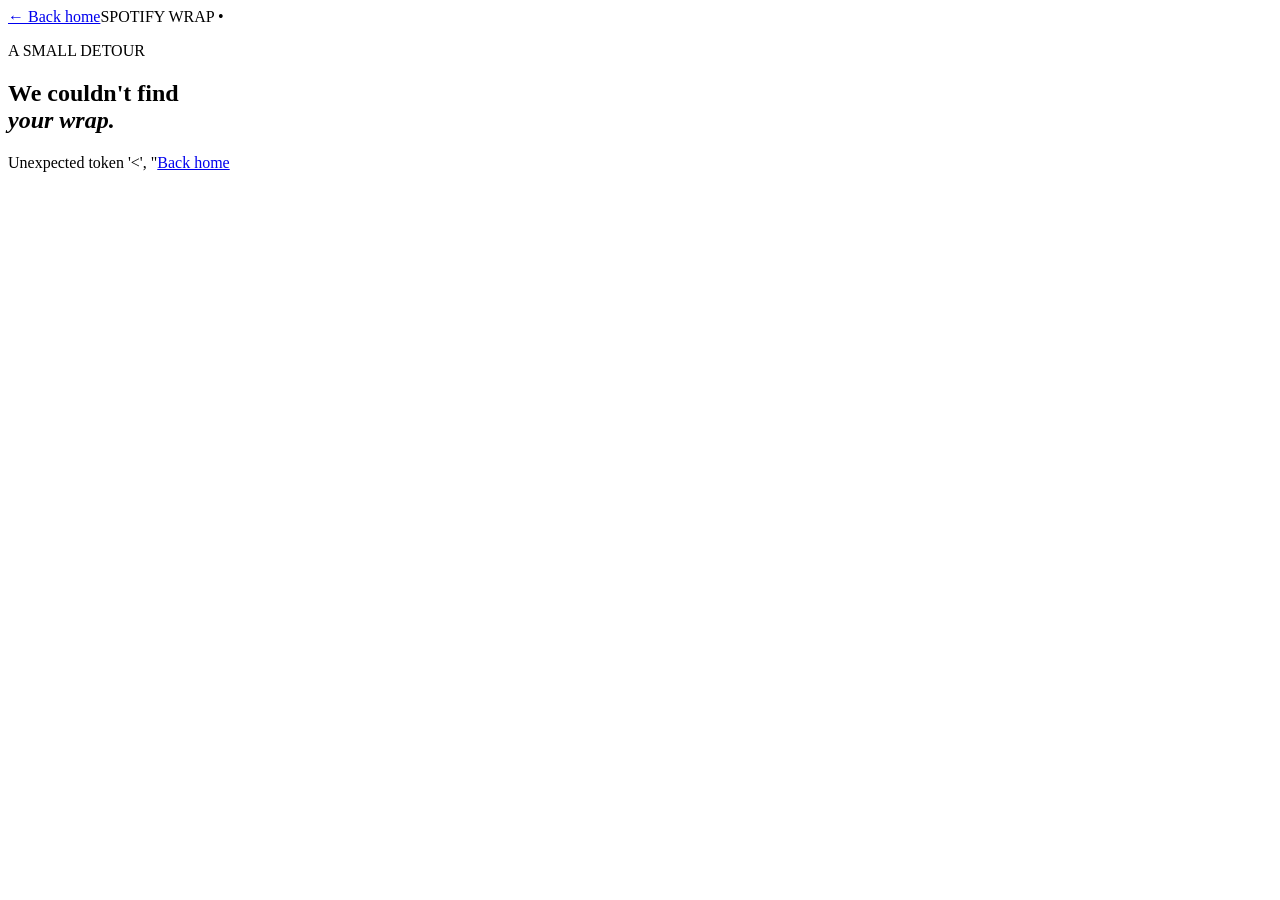
==== src/main/resources/templates/wrap.html @ 468633ca "UI updates" ====
<!doctype html>
<html lang="en">
<head>
    <meta charset="UTF-8"><meta name="viewport" content="width=device-width, initial-scale=1">
    <title>Your Spotify Wrap</title><link rel="stylesheet" href="/css/app.css">
</head>
<body class="wrap-page">
<main class="wrap-shell">
    <nav class="wrap-nav"><a class="back-link" href="/">← Back home</a><span>SPOTIFY WRAP <span class="dot">•</span></span></nav>
    <section id="loading" class="loading-state"><p class="eyebrow">YOUR PERSONAL LISTENING STORY</p><h1>Gathering your<br><em>good noise…</em></h1><div class="loader"></div></section>
    <section id="result" hidden></section>
</main>
<script>
    const result = document.querySelector("#result"), loading = document.querySelector("#loading"), query = new URLSearchParams(window.location.search);
    function escapeHtml(value) { return String(value ?? "").replace(/[&<>\"']/g, character => ({"&":"&amp;","<":"&lt;",">":"&gt;","\"":"&quot;","'":"&#039;"})[character]); }
    function percentage(value) { return Math.round((value || 0) * 100) + "%"; }
    function valueClass(value) { const length = String(value ?? "").length; return length > 28 ? "stat-value extra-long-value" : length > 16 ? "stat-value long-value" : "stat-value"; }
    function trackList(tracks) {
        if (!Array.isArray(tracks) || tracks.length === 0) return "<p class=\"muted\">Spotify did not return enough track history yet.</p>";
        return "<ol class=\"track-list\">" + tracks.slice(0, 5).map((track, index) => "<li>" + (track.imageUrl ? "<img src=\"" + escapeHtml(track.imageUrl) + "\" alt=\"\">" : "") + "<span class=\"track-number\">" + String(index + 1).padStart(2,"0") + "</span><span><strong>" + escapeHtml(track.name) + "</strong><small>" + escapeHtml(track.artist?.name) + "</small></span></li>").join("") + "</ol>";
    }
    function statCard(label, value, caption, imageUrl) {
        return `<div class="stat-card">${imageUrl ? `<img src="${escapeHtml(imageUrl)}" alt="" onerror="this.style.display='none'">` : ""}<div><p class="card-label">${label}</p><strong class="${valueClass(value)}">${escapeHtml(value)}</strong><p class="stat-caption">${caption}</p></div></div>`;
    }
    function renderWrap(data) {
        const artist = data.topArtist?.name || "Your mix", image = data.topArtist?.imageUrl;
        const album = data.topAlbum, rising = data.risingStar, genre = data.topGenre || "Mixed";
        const cover = album?.imageUrl || image, risingImage = rising?.imageUrl || image;
        const discoveryImage = rising?.imageUrl || data.topTracks?.find(track => track.artist?.imageUrl)?.artist?.imageUrl || cover;
        const personalityTitle = data.personality?.title || "Your listening style";
        const personalityDescription = data.personality?.description || "Your listening has its own rhythm.";
        const cards = [
            `<div class="story-card active"><div class="story-number">01 / 12</div><div class="stat-card artist-stat">${image ? `<img src="${escapeHtml(image)}" alt="${escapeHtml(artist)}">` : "<div class=\"image-placeholder\">✦</div>"}<div><p class="card-label">TOP ARTIST</p><strong class="${valueClass(artist)}">${escapeHtml(artist)}</strong><p class="personality">${escapeHtml(personalityTitle)}</p><p>${escapeHtml(personalityDescription)}</p></div></div></div>`,
            `<div class="story-card"><div class="story-number">02 / 12</div>${statCard("TOTAL MINUTES", (data.recentListeningMinutes ?? 0) + " minutes", "of music recently played", cover)}</div>`,
            `<div class="story-card"><div class="story-number">03 / 12</div>${statCard("FAVOURITE GENRE", genre, "the sound that kept finding you", null)}</div>`,
            `<div class="story-card"><div class="story-number">04 / 12</div>${statCard("ARTIST LOYALTY", percentage(data.artistLoyalty), "you know exactly what you like", image)}</div>`,
            `<div class="story-card"><div class="story-number">05 / 12</div>${statCard("GENRE DIVERSITY", percentage(data.genreDiversity), "how widely your listening moves", null)}</div>`,
            `<div class="story-card"><div class="story-number">06 / 12</div>${statCard("FAMILIARITY", percentage(data.familiarityRatio), "sounds that already feel like home", image)}</div>`,
            `<div class="story-card"><div class="story-number">07 / 12</div>${statCard("DISCOVERY RATE", percentage(data.discoveryRatio), "new sounds found along the way", discoveryImage)}</div>`,
            `<div class="story-card"><div class="story-number">08 / 12</div>${statCard("TOP ALBUM", album?.name || "No album data yet", "album focus: " + percentage(data.albumConcentration), cover)}</div>`,
            `<div class="story-card"><div class="story-number">09 / 12</div>${statCard("ALBUM CONCENTRATION", percentage(data.albumConcentration), "how much one album stayed with you", cover)}</div>`,
            `<div class="story-card"><div class="story-number">10 / 12</div>${statCard("RISING STAR", rising?.name || "Still finding one", "the artist moving up your rotation", risingImage)}</div>`,
            `<div class="story-card"><div class="story-number">11 / 12</div>${statCard("YOUR PERSONALITY", personalityTitle, personalityDescription, cover)}</div>`,
            `<div class="story-card track-story"><div class="story-number">12 / 12</div><div class="story-card-content"><p class="card-label">TOP TRACKS</p><h2>Your repeat<br><em>rotation.</em></h2>${trackList(data.topTracks)}</div></div>`
        ];
        return `<div class="carousel-heading"><p class="eyebrow">YOUR PERSONAL LISTENING STORY</p><h1>Your music,<br><em>in full colour.</em></h1><p class="wrap-lede">Use the arrows to move through your story.</p></div><div class="carousel" aria-live="polite">${cards.join("")}</div><div class="carousel-controls"><button class="arrow-button" id="previous" aria-label="Previous card">←</button><div class="progress-dots" aria-label="Wrap progress">${cards.map((_, index) => `<span class="${index === 0 ? "current" : ""}"></span>`).join("")}</div><button class="arrow-button" id="next" aria-label="Next card">→</button></div>`;
    }
    function activateCarousel() {
        const cards = [...document.querySelectorAll(".story-card")], dots = [...document.querySelectorAll(".progress-dots span")], previous = document.querySelector("#previous"), next = document.querySelector("#next"); let index = 0;
        function show(nextIndex) { index = (nextIndex + cards.length) % cards.length; cards.forEach((card, i) => card.classList.toggle("active", i === index)); dots.forEach((dot, i) => dot.classList.toggle("current", i === index)); previous.disabled = index === 0; next.disabled = index === cards.length - 1; }
        previous.onclick = () => show(index - 1); next.onclick = () => show(index + 1); show(0);
    }
    async function csrfHeaders() { const response = await fetch("/api/csrf"); const token = await response.json(); return {[token.headerName]: token.token}; }
    async function generate() {
        try { const response = await fetch("/wraps", {method:"POST", headers: await csrfHeaders()}); const data = await response.json().catch(() => ({})); if (response.status === 401 || data.code === "reauth_required") throw new Error("Spotify needs to be connected again. <a href='/oauth2/authorization/spotify'>Reconnect Spotify</a>"); if (!response.ok || data.code) throw new Error(data.message || "We could not generate your wrap."); loading.hidden = true; result.hidden = false; result.innerHTML = renderWrap(data); activateCarousel(); }
        catch (error) { loading.innerHTML = `<p class="eyebrow">A SMALL DETOUR</p><h1>We couldn't find<br><em>your wrap.</em></h1><p class="error-copy">${error.message}</p><a class="button" href="/">Back home</a>`; }
    }
    if (query.get("oauth_error")) loading.innerHTML = "<p class='eyebrow'>SPOTIFY CONNECTION</p><h1>Spotify needs<br><em>one more step.</em></h1><p class='error-copy'>This app is currently in Spotify development mode. Add this Spotify account under your app's <strong>Users and Access</strong> / allowlist in the Spotify Developer Dashboard, then try again.</p><a class='button' href='/'>Try again <span>↗</span></a>"; else generate();
</script>
</body>
</html>
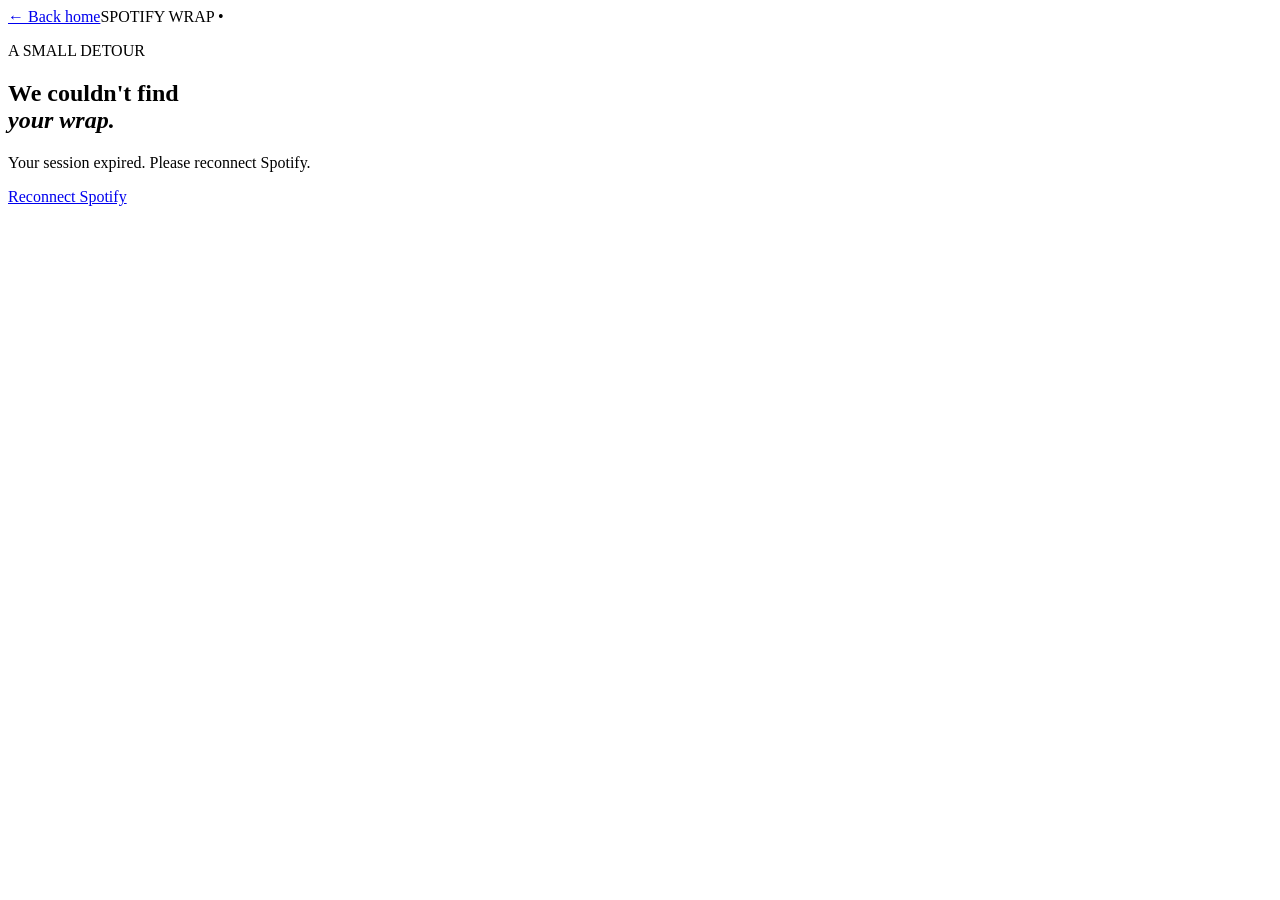
==== commit 739daed1: "Remove library growth analytics" ====
--- a/src/main/resources/templates/wrap.html
+++ b/src/main/resources/templates/wrap.html
@@ -1,7 +1,7 @@
 <!doctype html>
 <html lang="en">
 <head>
-    <meta charset="UTF-8"><meta name="viewport" content="width=device-width, initial-scale=1">
+    <meta charset="UTF-8"><meta name="viewport" content="width=device-width,initial-scale=1">
     <title>Your Spotify Wrap</title><link rel="stylesheet" href="/css/app.css">
 </head>
 <body class="wrap-page">
@@ -11,51 +11,95 @@
     <section id="result" hidden></section>
 </main>
 <script>
-    const result = document.querySelector("#result"), loading = document.querySelector("#loading"), query = new URLSearchParams(window.location.search);
-    function escapeHtml(value) { return String(value ?? "").replace(/[&<>\"']/g, character => ({"&":"&amp;","<":"&lt;",">":"&gt;","\"":"&quot;","'":"&#039;"})[character]); }
-    function percentage(value) { return Math.round((value || 0) * 100) + "%"; }
-    function valueClass(value) { const length = String(value ?? "").length; return length > 28 ? "stat-value extra-long-value" : length > 16 ? "stat-value long-value" : "stat-value"; }
-    function trackList(tracks) {
-        if (!Array.isArray(tracks) || tracks.length === 0) return "<p class=\"muted\">Spotify did not return enough track history yet.</p>";
-        return "<ol class=\"track-list\">" + tracks.slice(0, 5).map((track, index) => "<li>" + (track.imageUrl ? "<img src=\"" + escapeHtml(track.imageUrl) + "\" alt=\"\">" : "") + "<span class=\"track-number\">" + String(index + 1).padStart(2,"0") + "</span><span><strong>" + escapeHtml(track.name) + "</strong><small>" + escapeHtml(track.artist?.name) + "</small></span></li>").join("") + "</ol>";
-    }
-    function statCard(label, value, caption, imageUrl) {
-        return `<div class="stat-card">${imageUrl ? `<img src="${escapeHtml(imageUrl)}" alt="" onerror="this.style.display='none'">` : ""}<div><p class="card-label">${label}</p><strong class="${valueClass(value)}">${escapeHtml(value)}</strong><p class="stat-caption">${caption}</p></div></div>`;
-    }
-    function renderWrap(data) {
-        const artist = data.topArtist?.name || "Your mix", image = data.topArtist?.imageUrl;
-        const album = data.topAlbum, rising = data.risingStar, genre = data.topGenre || "Mixed";
-        const cover = album?.imageUrl || image, risingImage = rising?.imageUrl || image;
-        const discoveryImage = rising?.imageUrl || data.topTracks?.find(track => track.artist?.imageUrl)?.artist?.imageUrl || cover;
-        const personalityTitle = data.personality?.title || "Your listening style";
-        const personalityDescription = data.personality?.description || "Your listening has its own rhythm.";
-        const cards = [
-            `<div class="story-card active"><div class="story-number">01 / 12</div><div class="stat-card artist-stat">${image ? `<img src="${escapeHtml(image)}" alt="${escapeHtml(artist)}">` : "<div class=\"image-placeholder\">✦</div>"}<div><p class="card-label">TOP ARTIST</p><strong class="${valueClass(artist)}">${escapeHtml(artist)}</strong><p class="personality">${escapeHtml(personalityTitle)}</p><p>${escapeHtml(personalityDescription)}</p></div></div></div>`,
-            `<div class="story-card"><div class="story-number">02 / 12</div>${statCard("TOTAL MINUTES", (data.recentListeningMinutes ?? 0) + " minutes", "of music recently played", cover)}</div>`,
-            `<div class="story-card"><div class="story-number">03 / 12</div>${statCard("FAVOURITE GENRE", genre, "the sound that kept finding you", null)}</div>`,
-            `<div class="story-card"><div class="story-number">04 / 12</div>${statCard("ARTIST LOYALTY", percentage(data.artistLoyalty), "you know exactly what you like", image)}</div>`,
-            `<div class="story-card"><div class="story-number">05 / 12</div>${statCard("GENRE DIVERSITY", percentage(data.genreDiversity), "how widely your listening moves", null)}</div>`,
-            `<div class="story-card"><div class="story-number">06 / 12</div>${statCard("FAMILIARITY", percentage(data.familiarityRatio), "sounds that already feel like home", image)}</div>`,
-            `<div class="story-card"><div class="story-number">07 / 12</div>${statCard("DISCOVERY RATE", percentage(data.discoveryRatio), "new sounds found along the way", discoveryImage)}</div>`,
-            `<div class="story-card"><div class="story-number">08 / 12</div>${statCard("TOP ALBUM", album?.name || "No album data yet", "album focus: " + percentage(data.albumConcentration), cover)}</div>`,
-            `<div class="story-card"><div class="story-number">09 / 12</div>${statCard("ALBUM CONCENTRATION", percentage(data.albumConcentration), "how much one album stayed with you", cover)}</div>`,
-            `<div class="story-card"><div class="story-number">10 / 12</div>${statCard("RISING STAR", rising?.name || "Still finding one", "the artist moving up your rotation", risingImage)}</div>`,
-            `<div class="story-card"><div class="story-number">11 / 12</div>${statCard("YOUR PERSONALITY", personalityTitle, personalityDescription, cover)}</div>`,
-            `<div class="story-card track-story"><div class="story-number">12 / 12</div><div class="story-card-content"><p class="card-label">TOP TRACKS</p><h2>Your repeat<br><em>rotation.</em></h2>${trackList(data.topTracks)}</div></div>`
-        ];
-        return `<div class="carousel-heading"><p class="eyebrow">YOUR PERSONAL LISTENING STORY</p><h1>Your music,<br><em>in full colour.</em></h1><p class="wrap-lede">Use the arrows to move through your story.</p></div><div class="carousel" aria-live="polite">${cards.join("")}</div><div class="carousel-controls"><button class="arrow-button" id="previous" aria-label="Previous card">←</button><div class="progress-dots" aria-label="Wrap progress">${cards.map((_, index) => `<span class="${index === 0 ? "current" : ""}"></span>`).join("")}</div><button class="arrow-button" id="next" aria-label="Next card">→</button></div>`;
-    }
-    function activateCarousel() {
-        const cards = [...document.querySelectorAll(".story-card")], dots = [...document.querySelectorAll(".progress-dots span")], previous = document.querySelector("#previous"), next = document.querySelector("#next"); let index = 0;
-        function show(nextIndex) { index = (nextIndex + cards.length) % cards.length; cards.forEach((card, i) => card.classList.toggle("active", i === index)); dots.forEach((dot, i) => dot.classList.toggle("current", i === index)); previous.disabled = index === 0; next.disabled = index === cards.length - 1; }
-        previous.onclick = () => show(index - 1); next.onclick = () => show(index + 1); show(0);
-    }
-    async function csrfHeaders() { const response = await fetch("/api/csrf"); const token = await response.json(); return {[token.headerName]: token.token}; }
-    async function generate() {
-        try { const response = await fetch("/wraps", {method:"POST", headers: await csrfHeaders()}); const data = await response.json().catch(() => ({})); if (response.status === 401 || data.code === "reauth_required") throw new Error("Spotify needs to be connected again. <a href='/oauth2/authorization/spotify'>Reconnect Spotify</a>"); if (!response.ok || data.code) throw new Error(data.message || "We could not generate your wrap."); loading.hidden = true; result.hidden = false; result.innerHTML = renderWrap(data); activateCarousel(); }
-        catch (error) { loading.innerHTML = `<p class="eyebrow">A SMALL DETOUR</p><h1>We couldn't find<br><em>your wrap.</em></h1><p class="error-copy">${error.message}</p><a class="button" href="/">Back home</a>`; }
-    }
-    if (query.get("oauth_error")) loading.innerHTML = "<p class='eyebrow'>SPOTIFY CONNECTION</p><h1>Spotify needs<br><em>one more step.</em></h1><p class='error-copy'>This app is currently in Spotify development mode. Add this Spotify account under your app's <strong>Users and Access</strong> / allowlist in the Spotify Developer Dashboard, then try again.</p><a class='button' href='/'>Try again <span>↗</span></a>"; else generate();
+const result = document.querySelector('#result'), loading = document.querySelector('#loading');
+function esc(value) { return String(value ?? '').replace(/[&<>"']/g, c => ({'&':'&amp;','<':'&lt;','>':'&gt;','"':'&quot;',"'":'&#039;'}[c])); }
+function image(url, className = '') { return url ? `<img class="${className}" src="${esc(url)}" alt="" onerror="this.style.display='none'">` : ''; }
+function value(metric, fallback = 'Unavailable') {
+    if (!metric?.available) return fallback;
+    if (metric.unit === 'percent') return `${Math.round(metric.value)}%`;
+    if (metric.unit === 'estimated milliseconds') return `${Math.round(metric.value / 60000)} minutes`;
+    return Math.round(metric.value);
+}
+function duration(metric, fallback = 'Unavailable') {
+    if (!metric?.available) return fallback;
+    const minutes = Math.round(metric.value / 60000), hours = Math.floor(minutes / 60), remaining = minutes % 60;
+    return hours > 0 ? `${hours}h ${remaining}m` : `${minutes}m`;
+}
+function anomaly(metric) {
+    return metric?.available && Number(metric.value) === 0
+        ? `<p class="metric-anomaly">Wow — an anomaly. This metric came out to 0${metric.unit === 'percent' ? '%' : ''}.</p>` : '';
+}
+function trackList(items, artists = false, firstNumber = 1) {
+    if (!Array.isArray(items) || !items.length) return '<p class="muted">Spotify did not return enough data for this slide.</p>';
+    return `<ol class="track-list">${items.slice(0, 5).map((item, index) => `<li>${image(item.imageUrl)}<span class="track-number">${String(index + firstNumber).padStart(2, '0')}</span><span><strong>${esc(item.name)}</strong><small>${esc(artists ? '' : item.artist?.name || '')}</small></span></li>`).join('')}</ol>`;
+}
+function rankedFeature(items, artists = false) {
+    if (!Array.isArray(items) || !items.length) return '<p class="muted">Spotify did not return enough data for this slide.</p>';
+    const first = items[0];
+    return `<div class="ranked-feature"><div class="ranked-feature-lead">${image(first.imageUrl, 'ranked-feature-image')}<div class="ranked-feature-name"><span class="track-number">01</span><strong>${esc(first.name)}</strong></div><small>${esc(artists ? 'No. 1 artist' : first.artist?.name || 'No. 1 track')}</small></div><div class="ranked-feature-list">${trackList(items.slice(1), artists, 2)}</div></div>`;
+}
+function description(text) { return `<p class="metric-description">${esc(text)}</p>`; }
+function tasteChanges(changes) {
+    const difference = value(changes?.differencePercent, 'Not enough data');
+    const discoveries = value(changes?.discoveredFavorites, 'Not enough data');
+    return `<div class="taste-changes"><p>Your recent taste is <strong>${esc(difference)}</strong> different from your usual favorites.</p><p>You discovered <strong>${esc(discoveries)}</strong> newer favorites.</p></div>`;
+}
+function routine(routine) {
+    if (!routine?.available) return '<p class="muted">Spotify did not return enough recent timestamps for this slide.</p>';
+    return `<div class="routine-card"><div class="routine-item"><strong>${esc(routine.peakTime)}</strong><span>go-to listening time</span></div><div class="routine-item"><strong>${esc(routine.peakDay)}</strong><span>go-to listening day</span></div></div>${description('Recently, you have been listening most around ' + routine.peakTime + ' on ' + routine.peakDay + '. This reflects the recent Spotify sample, not your all-time routine.')}`;
+}
+function comfortArtist(comfort) {
+    if (!comfort?.artist) return '<p class="muted">Spotify did not return enough recent artist data for this slide.</p>';
+    return `<div class="comfort-artist">${image(comfort.artist.imageUrl, 'score-image')}<div><h2>${esc(comfort.artist.name || 'Your favorite')}</h2><p><strong>${esc(value(comfort.sharePercent))}</strong> of artists in your recent sample.</p></div></div>${description('Recently, ' + (comfort.artist.name || 'this artist') + ' has been your go-to listen. This is based on the recent sample, not total lifetime plays.')}`;
+}
+function render(data) {
+    const profile = data.profile || {}, leadTrack = data.topTracks?.[0], leadArtist = data.topArtists?.[0];
+    const slides = [
+        `<p class="card-label">01 / 13</p><div class="intro-profile">${image(profile.imageUrl, 'intro-profile-image')}<h2>${esc(profile.displayName || 'Your')}<br><em>Wrapped.</em></h2></div><p>Your listening story, based on Spotify data available right now.</p>`,
+        `<p class="card-label">02 / 13</p><h2>Your top<br><em>tracks.</em></h2>${rankedFeature(data.topTracks)}`,
+        `<p class="card-label">03 / 13</p><h2>${esc(value(data.totalTracksListened))}<br><em>unique tracks.</em></h2>${anomaly(data.totalTracksListened)}${description('Different tracks found in the recent listening sample Spotify provided.')}`,
+        `<p class="card-label">04 / 13</p><h2>Your top<br><em>artists.</em></h2>${rankedFeature(data.topArtists, true)}`,
+        `<p class="card-label">05 / 13</p><h2>${esc(value(data.totalAlbumsListened))}<br><em>unique albums.</em></h2>${anomaly(data.totalAlbumsListened)}${description('Different albums found in the recent listening sample.')}`,
+        `<p class="card-label">06 / 13</p><h2>${esc(duration(data.estimatedListeningTime, 'Not enough data'))}<br><em>recent time.</em></h2><div class="annual-estimate"><div><strong>${esc(duration(data.estimatedYearListeningTime))}</strong><span>calculated year-long estimate</span></div></div>${anomaly(data.estimatedListeningTime)}${description('Your recent listening time was ' + duration(data.estimatedListeningTime, 'unavailable') + ', which works out to roughly ' + duration(data.estimatedYearListeningTime, 'unavailable') + ' across the year. This is an estimate from your available recent days, not verified Spotify listening time.')}`,
+        `<p class="card-label">07 / 13</p><h2>As per your<br><em>routine.</em></h2>${routine(data.listeningRoutine)}`,
+        `<p class="card-label">08 / 13</p><h2>Your comfort<br><em>artist.</em></h2>${comfortArtist(data.comfortArtist)}`,
+        `<p class="card-label">09 / 13</p><h2>What changed in<br><em>your taste?</em></h2>${tasteChanges(data.tasteChanges)}${description('We compare your recent top tracks with your long-term favorites to show what feels new right now.')}`,
+        `<p class="card-label">10 / 13</p><h2>Hidden<br><em>gems.</em></h2>${trackList(data.hiddenGems)}${description('Long-term favourites that are missing from your current short-term top tracks — a gentle nudge to revisit them.')}`,
+        `<p class="card-label">11 / 13</p><div class="score-with-image">${image(leadTrack?.imageUrl || leadTrack?.artist?.imageUrl, 'score-image')}<div><h2>${esc(value(data.tasteDiversityScore))}<br><em>taste diversity.</em></h2></div></div>${anomaly(data.tasteDiversityScore)}${description('A higher score means your favourite tracks are spread more evenly across artists.')}`,
+        `<p class="card-label">12 / 13</p><h2>${esc(value(data.replayIntensityScore))}<br><em>replay intensity.</em></h2>${anomaly(data.replayIntensityScore)}${description('How much repetition appears in the recent sample — not Spotify’s actual play counts.')}`,
+        `<div class="outro-slide"><p class="card-label">13 / 13</p><h2>Keep listening,<br><em>keep discovering.</em></h2><p>${esc(data.outro || "That's your Wrap for now!")}</p></div>`
+    ];
+    return `<div class="carousel-heading"><p class="eyebrow">YOUR PERSONAL LISTENING STORY</p><h1>Your music,<br><em>in full colour.</em></h1><p class="wrap-lede">Use the arrows to move through your story.</p></div><div class="carousel" aria-live="polite">${slides.map((slide, index) => `<div class="story-card ${index ? '' : 'active'}"><div class="story-card-content">${slide}</div></div>`).join('')}</div><div class="carousel-controls"><button class="arrow-button" id="previous">←</button><div class="progress-dots">${slides.map((_, index) => `<span class="${index ? '' : 'current'}"></span>`).join('')}</div><button class="arrow-button" id="next">→</button></div>`;
+}
+function activate() { const cards = [...document.querySelectorAll('.story-card')], dots = [...document.querySelectorAll('.progress-dots span')], previous = document.querySelector('#previous'), next = document.querySelector('#next'); let index = 0; function show(nextIndex) { index = Math.max(0, Math.min(cards.length - 1, nextIndex)); cards.forEach((card, i) => card.classList.toggle('active', i === index)); dots.forEach((dot, i) => dot.classList.toggle('current', i === index)); previous.disabled = index === 0; next.disabled = index === cards.length - 1; } previous.onclick = () => show(index - 1); next.onclick = () => show(index + 1); show(0); }
+async function readJson(response) {
+    const body = await response.text();
+    if (!body.trim()) return {};
+    try { return JSON.parse(body); }
+    catch (_) { return {message: body}; }
+}
+async function csrf() {
+    const response = await fetch('/api/csrf', {headers: {'Accept': 'application/json'}});
+    const token = await readJson(response);
+    if (!response.ok || !token.headerName || !token.token) throw Error('Your session expired. Please reconnect Spotify.');
+    return {[token.headerName]: token.token};
+}
+function showError(message) {
+    loading.innerHTML = `<p class="eyebrow">A SMALL DETOUR</p><h1>We couldn't find<br><em>your wrap.</em></h1><p class="error-copy">${message}</p><a class="button" href="/oauth2/authorization/spotify">Reconnect Spotify</a>`;
+}
+async function generate() {
+    try {
+        const response = await fetch('/wraps', {method: 'POST', headers: await csrf()}), data = await readJson(response);
+        if (response.status === 401) throw Error("Spotify needs to be connected again.");
+        if (!response.ok) throw Error(data.message || 'We could not generate your wrap.');
+        if (!data || !data.topTracks) throw Error('Spotify returned an incomplete wrap. Please reconnect and try again.');
+        loading.hidden = true; result.hidden = false; result.innerHTML = render(data); activate();
+    } catch (error) { showError(error.message || 'We could not generate your wrap.'); }
+}
+const oauthError = new URLSearchParams(window.location.search).get('oauth_error');
+if (oauthError === 'spotify_rate_limited') showError('Spotify is temporarily rate-limiting this app. Wait a few minutes, then reconnect.');
+else if (oauthError) showError('Spotify could not complete the connection. Please reconnect and try again.');
+else generate();
 </script>
 </body>
 </html>
